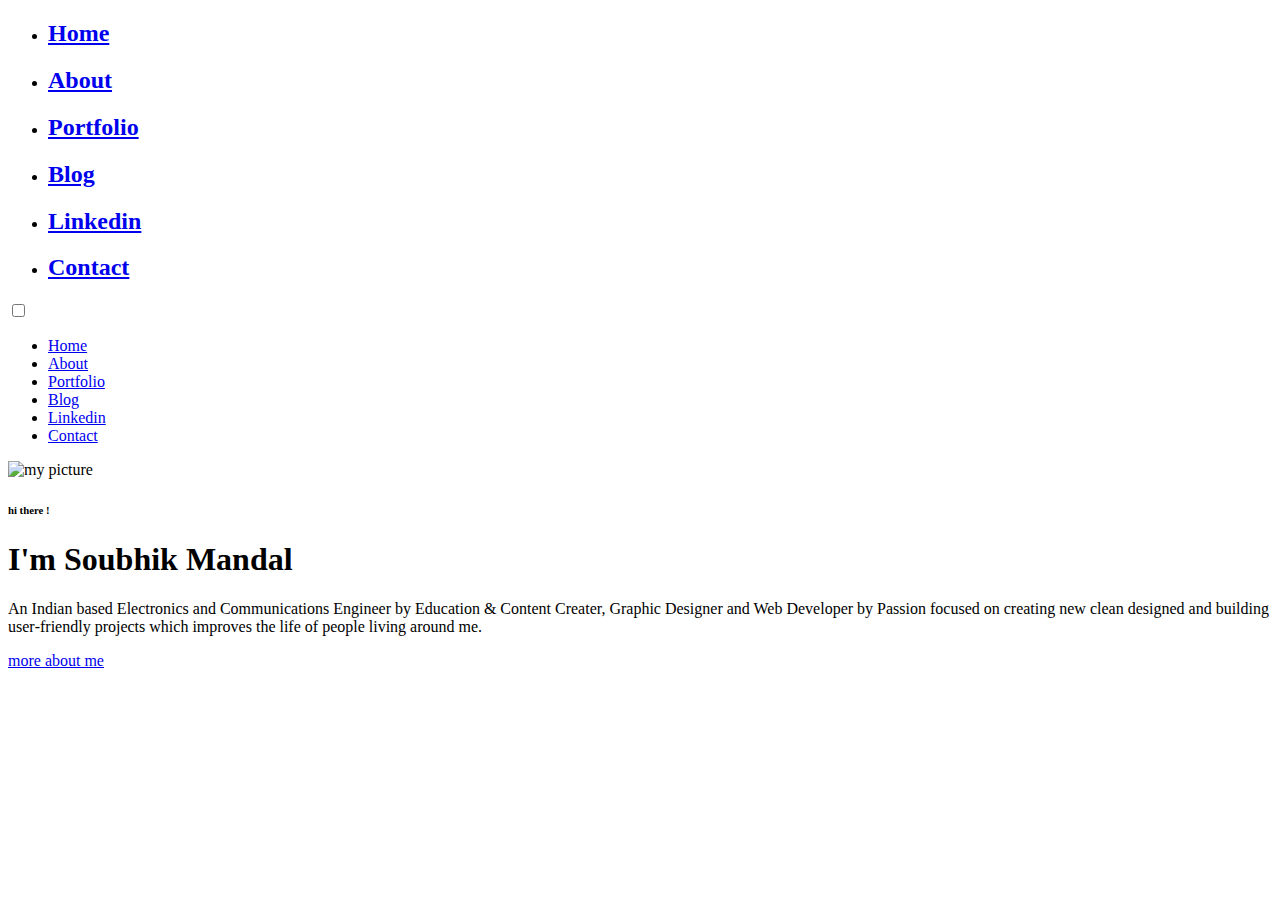
==== index.html @ 316447f0 "Add files via upload" ====
﻿<!DOCTYPE html>
<html lang="en">

<head>
    <meta charzset="utf-8">
    <title> Personal Portfolio</title>
    <meta name="viewport" content="width=device-width, initial-scale=1">

    <!-- Template Google Fonts -->
    <link href="https://fonts.googleapis.com/css?family=Poppins:400,400i,500,500i,600,600i,700,700i,800,800i,900,900i" rel="stylesheet">
    <link href="https://fonts.googleapis.com/css?family=Open+Sans:300,400,400i,600,600i,700" rel="stylesheet">

    <!-- Template CSS Files -->
    <link href="css/bootstrap.min.css" rel="stylesheet">
    <link href="css/preloader.min.css" rel="stylesheet">
    <link href="css/circle.css" rel="stylesheet">
    <link href="css/font-awesome.min.css" rel="stylesheet">
    <link href="css/fm.revealator.jquery.min.css" rel="stylesheet">
    <link href="css/style.css" rel="stylesheet">

    <!-- CSS Skin File -->
    <link href="css/skins/yellow.css" rel="stylesheet">
    <!-- Modernizr JS File -->
    <script src="js/modernizr.custom.js"></script>
</head>

<body class="home">
<!-- Live Style Switcher Starts - demo only -->
<!-- Live Style Switcher Ends - demo only -->
<!-- Header Starts -->
<header class="header" id="navbar-collapse-toggle">
    <!-- Fixed Navigation Starts -->
    <ul class="icon-menu d-none d-lg-block revealator-slideup revealator-once revealator-delay1">
        <li class="icon-box active">
            <i class="fa fa-home"></i>
            <a href="index.html">
                <h2>Home</h2>
            </a>
        </li>
        <li class="icon-box">
            <i class="fa fa-user"></i>
            <a href="about.html">
                <h2>About</h2>
            </a>
        </li>
        <li class="icon-box">
            <i class="fa fa-briefcase"></i>
            <a href="portfolio.html">
                <h2>Portfolio</h2>
            </a>
        </li>
        <li class="icon-box">
            <i class="fa fa-globe"></i>
            <a href="https://unknowndada.blogspot.com/">
                <h2>Blog</h2>
            </a>
        </li>
        <li class="icon-box">
            <i class="fa fa-linkedin"></i>
            <a href="https://www.linkedin.com/in/soubhikmandal200/">
                <h2>Linkedin</h2>
            </a>
        </li>
        <li class="icon-box">
            <i class="fa fa-envelope-open"></i>
            <a href="contact.html">
                <h2>Contact</h2>
            </a>
        </li>
    </ul>   
    <!-- Fixed Navigation Ends -->
    <!-- Mobile Menu Starts -->
    <nav role="navigation" class="d-block d-lg-none">
        <div id="menuToggle">
            <input type="checkbox" />
            <span></span>
            <span></span>
            <span></span>
            <ul class="list-unstyled" id="menu">
                <li class="active"><a href="index.html"><i class="fa fa-home"></i><span>Home</span></a></li>
                <li><a href="about.html"><i class="fa fa-user"></i><span>About</span></a></li>
                <li><a href="portfolio.html"><i class="fa fa-folder-open"></i><span>Portfolio</span></a></li>
                <li><a href="https://unknowndada.blogspot.com/"><i class="fa fa-globe"></i><span>Blog</span></a></li>
                <li><a href="https://www.linkedin.com/in/soubhikmandal200/"><i class="fa fa-linkedin"></i><span>Linkedin</span></a></li>
                <li><a href="contact.html"><i class="fa fa-envelope-open"></i><span>Contact</span></a></li>
                
            </ul>
        </div>
    </nav>
    <!-- Mobile Menu Ends -->
</header>
<!-- Header Ends -->
<!-- Main Content Starts -->
<section class="container-fluid main-container container-home p-0 revealator-slideup revealator-once revealator-delay1">
    <div class="color-block d-none d-lg-block"></div>
    <div class="row home-details-container align-items-center">
        <div class="col-lg-4 bg position-fixed d-none d-lg-block"></div>
        <div class="col-12 col-lg-8 offset-lg-4 home-details text-left text-sm-center text-lg-left">
            <div>
                <img src="img/profile.png" class="img-fluid main-img-mobile d-none d-sm-block d-lg-none" alt="my picture" />
                <h6 class="text-uppercase open-sans-font mb-0 d-block d-sm-none d-lg-block">hi there !</h6>
                <h1 class="text-uppercase poppins-font"><span>I'm</span> Soubhik Mandal</h1>
                <p class="open-sans-font">An Indian based Electronics and Communications Engineer by Education & Content Creater, Graphic Designer and Web Developer by Passion focused on creating new clean designed and building user‑friendly projects which improves the life of people living around me.</p>
                <a href="about.html" class="btn btn-about">more about me</a>
            </div>
        </div>
    </div>
</section>
<!-- Main Content Ends -->

<!-- Template JS Files -->
<script src="js/jquery-3.5.0.min.js"></script>
<script src="js/styleswitcher.js"></script>
<script src="js/preloader.min.js"></script>
<script src="js/fm.revealator.jquery.min.js"></script>
<script src="js/imagesloaded.pkgd.min.js"></script>
<script src="js/masonry.pkgd.min.js"></script>
<script src="js/classie.js"></script>
<script src="js/cbpGridGallery.js"></script>
<script src="js/jquery.hoverdir.js"></script>
<script src="js/popper.min.js"></script>
<script src="js/bootstrap.js"></script>
<script src="js/custom.js"></script>

</body>
</html>
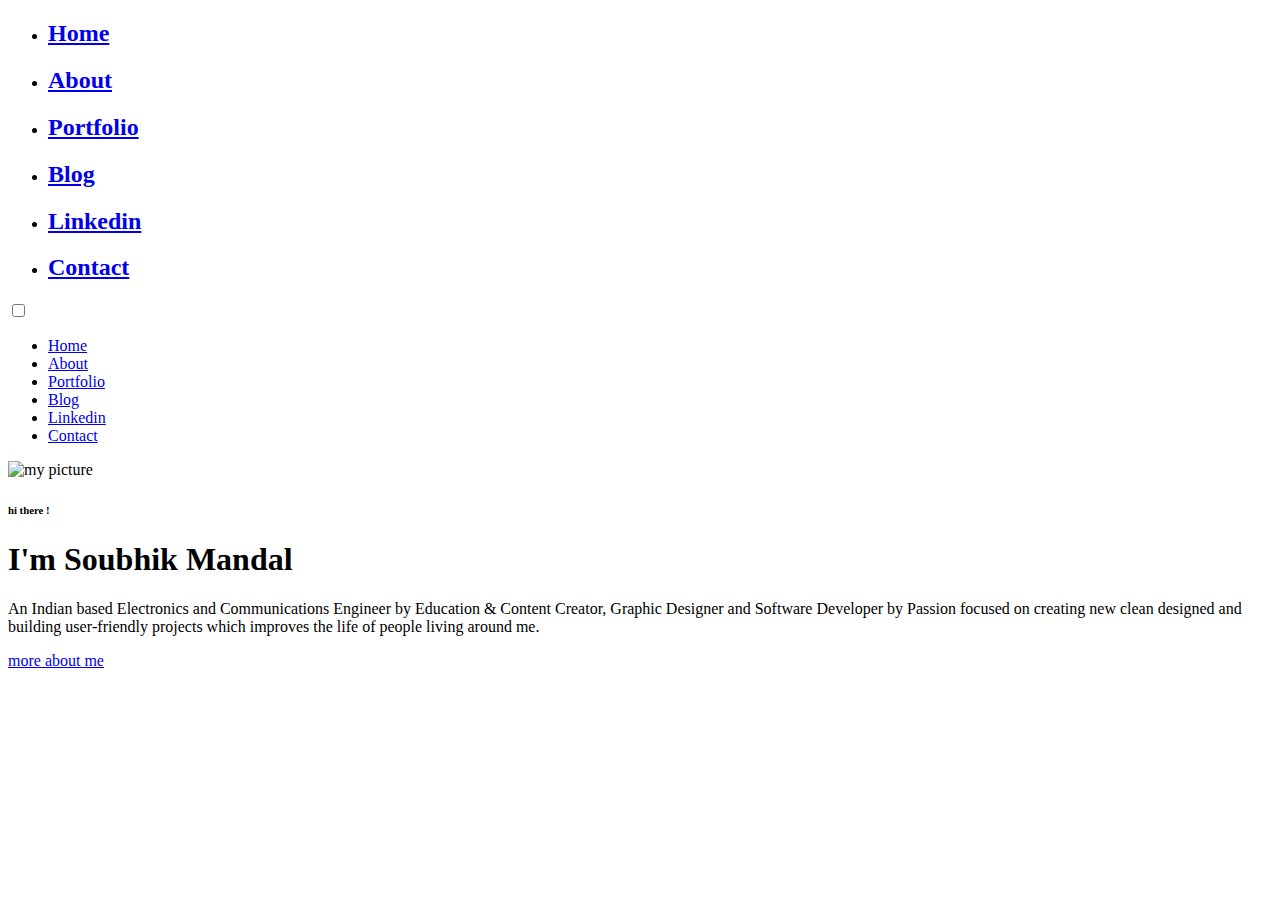
==== commit d3b6f9ca: "Update index.html" ====
--- a/index.html
+++ b/index.html
@@ -51,13 +51,13 @@
         </li>
         <li class="icon-box">
             <i class="fa fa-globe"></i>
-            <a href="https://unknowndada.blogspot.com/">
+            <a target="_blank" href="https://unknowndada.blogspot.com/">
                 <h2>Blog</h2>
             </a>
         </li>
         <li class="icon-box">
             <i class="fa fa-linkedin"></i>
-            <a href="https://www.linkedin.com/in/soubhikmandal200/">
+            <a target="_blank" href="https://www.linkedin.com/in/soubhikmandal200/">
                 <h2>Linkedin</h2>
             </a>
         </li>
@@ -80,8 +80,8 @@
                 <li class="active"><a href="index.html"><i class="fa fa-home"></i><span>Home</span></a></li>
                 <li><a href="about.html"><i class="fa fa-user"></i><span>About</span></a></li>
                 <li><a href="portfolio.html"><i class="fa fa-folder-open"></i><span>Portfolio</span></a></li>
-                <li><a href="https://unknowndada.blogspot.com/"><i class="fa fa-globe"></i><span>Blog</span></a></li>
-                <li><a href="https://www.linkedin.com/in/soubhikmandal200/"><i class="fa fa-linkedin"></i><span>Linkedin</span></a></li>
+                <li><a target="_blank" href="https://unknowndada.blogspot.com/"><i class="fa fa-globe"></i><span>Blog</span></a></li>
+                <li><a target="_blank" href="https://www.linkedin.com/in/soubhikmandal200/"><i class="fa fa-linkedin"></i><span>Linkedin</span></a></li>
                 <li><a href="contact.html"><i class="fa fa-envelope-open"></i><span>Contact</span></a></li>
                 
             </ul>
@@ -100,7 +100,7 @@
                 <img src="img/profile.png" class="img-fluid main-img-mobile d-none d-sm-block d-lg-none" alt="my picture" />
                 <h6 class="text-uppercase open-sans-font mb-0 d-block d-sm-none d-lg-block">hi there !</h6>
                 <h1 class="text-uppercase poppins-font"><span>I'm</span> Soubhik Mandal</h1>
-                <p class="open-sans-font">An Indian based Electronics and Communications Engineer by Education & Content Creater, Graphic Designer and Web Developer by Passion focused on creating new clean designed and building user‑friendly projects which improves the life of people living around me.</p>
+                <p class="open-sans-font">An Indian based Electronics and Communications Engineer by Education & Content Creator, Graphic Designer and Software Developer by Passion focused on creating new clean designed and building user‑friendly projects which improves the life of people living around me.</p>
                 <a href="about.html" class="btn btn-about">more about me</a>
             </div>
         </div>
@@ -123,4 +123,4 @@
 <script src="js/custom.js"></script>
 
 </body>
-</html>+</html>
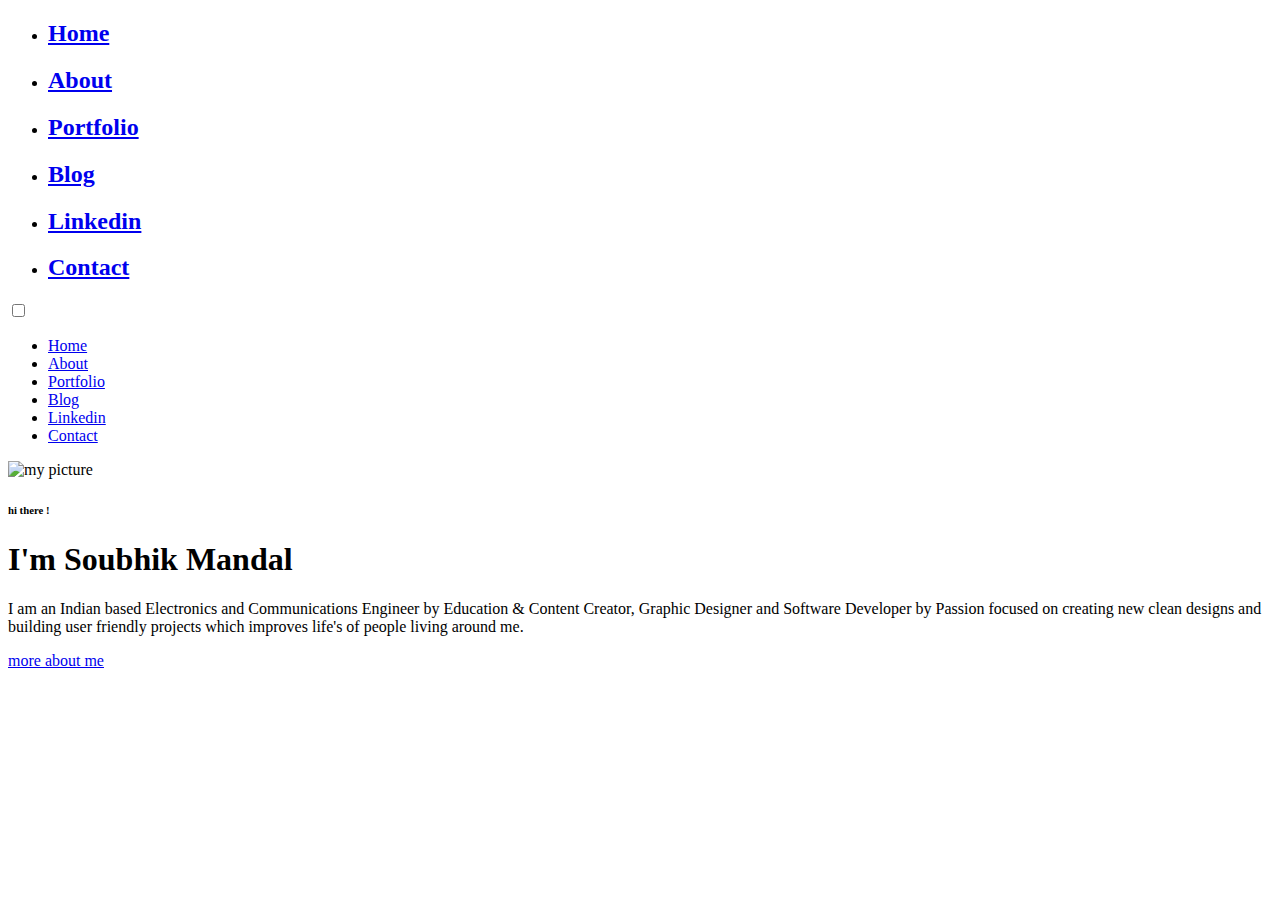
==== commit f9f819b1: "Update index.html" ====
--- a/index.html
+++ b/index.html
@@ -100,7 +100,7 @@
                 <img src="img/profile.png" class="img-fluid main-img-mobile d-none d-sm-block d-lg-none" alt="my picture" />
                 <h6 class="text-uppercase open-sans-font mb-0 d-block d-sm-none d-lg-block">hi there !</h6>
                 <h1 class="text-uppercase poppins-font"><span>I'm</span> Soubhik Mandal</h1>
-                <p class="open-sans-font">An Indian based Electronics and Communications Engineer by Education & Content Creator, Graphic Designer and Software Developer by Passion focused on creating new clean designed and building user‑friendly projects which improves the life of people living around me.</p>
+                <p class="open-sans-font">I am an Indian based Electronics and Communications Engineer by Education & Content Creator, Graphic Designer and Software Developer by Passion focused on creating new clean designs and building user friendly projects which improves life's of people living around me.</p>
                 <a href="about.html" class="btn btn-about">more about me</a>
             </div>
         </div>
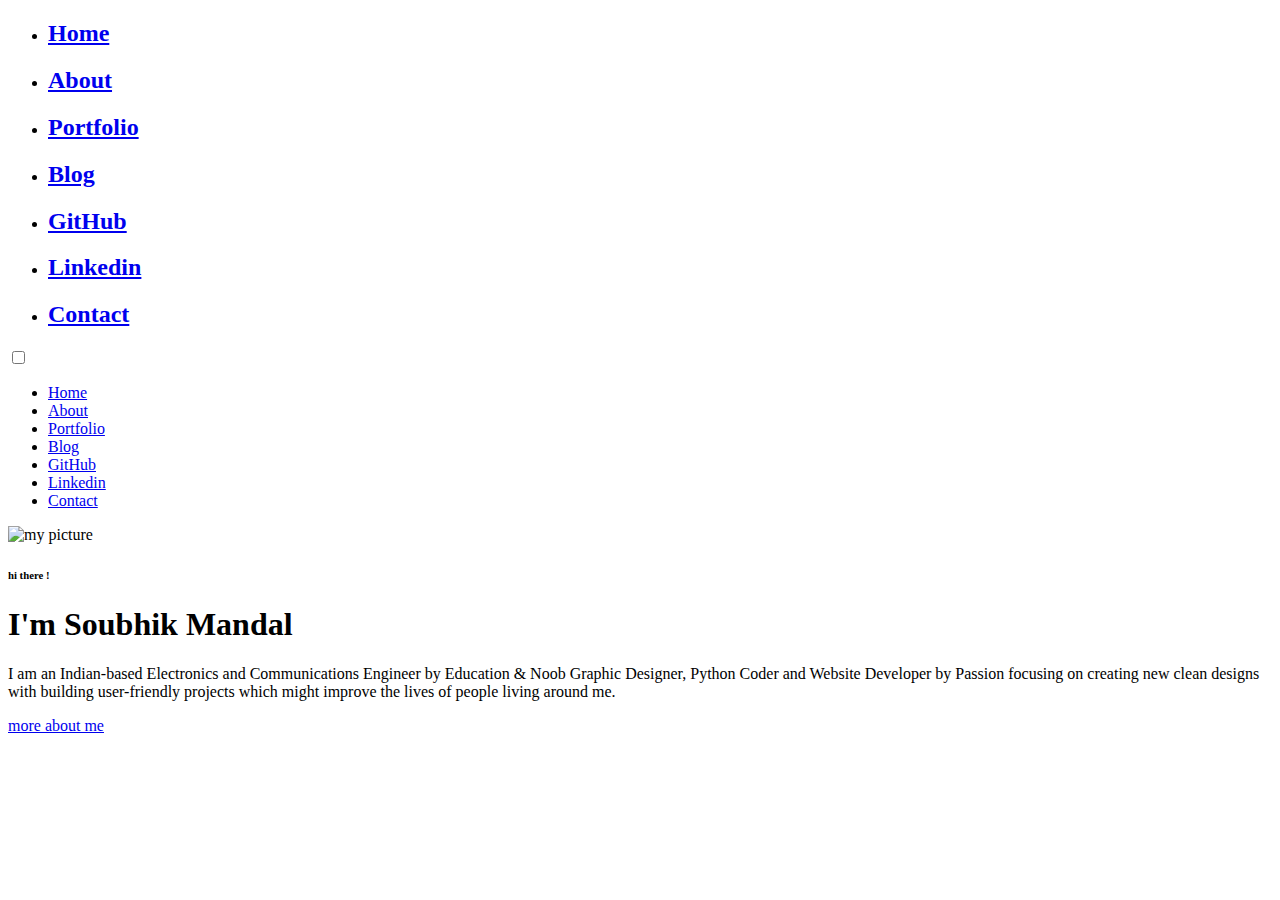
==== commit 9c5167ff: "Update index.html" ====
--- a/index.html
+++ b/index.html
@@ -56,8 +56,14 @@
             </a>
         </li>
         <li class="icon-box">
+            <i class="fa fa-github"></i>
+            <a target="_blank" href="https://github.com/soubhikmandal2000">
+                <h2>GitHub</h2>
+            </a>
+        </li>
+        <li class="icon-box">
             <i class="fa fa-linkedin"></i>
-            <a target="_blank" href="https://www.linkedin.com/in/soubhikmandal200/">
+            <a target="_blank" href="https://www.linkedin.com/in/soubhik-mandal-29a59a1bb/">
                 <h2>Linkedin</h2>
             </a>
         </li>
@@ -81,7 +87,8 @@
                 <li><a href="about.html"><i class="fa fa-user"></i><span>About</span></a></li>
                 <li><a href="portfolio.html"><i class="fa fa-folder-open"></i><span>Portfolio</span></a></li>
                 <li><a target="_blank" href="https://unknowndada.blogspot.com/"><i class="fa fa-globe"></i><span>Blog</span></a></li>
-                <li><a target="_blank" href="https://www.linkedin.com/in/soubhikmandal200/"><i class="fa fa-linkedin"></i><span>Linkedin</span></a></li>
+                <li><a target="_blank" href="https://github.com/soubhikmandal2000"><i class="fa fa-github"></i><span>GitHub</span></a></li>
+                <li><a target="_blank" href="https://www.linkedin.com/in/soubhik-mandal-29a59a1bb/"><i class="fa fa-linkedin"></i><span>Linkedin</span></a></li>
                 <li><a href="contact.html"><i class="fa fa-envelope-open"></i><span>Contact</span></a></li>
                 
             </ul>
@@ -100,7 +107,7 @@
                 <img src="img/profile.png" class="img-fluid main-img-mobile d-none d-sm-block d-lg-none" alt="my picture" />
                 <h6 class="text-uppercase open-sans-font mb-0 d-block d-sm-none d-lg-block">hi there !</h6>
                 <h1 class="text-uppercase poppins-font"><span>I'm</span> Soubhik Mandal</h1>
-                <p class="open-sans-font">I am an Indian based Electronics and Communications Engineer by Education & Content Creator, Graphic Designer and Software Developer by Passion focused on creating new clean designs and building user friendly projects which improves life's of people living around me.</p>
+                <p class="open-sans-font">I am an Indian-based Electronics and Communications Engineer by Education & Noob Graphic Designer, Python Coder and Website Developer by Passion focusing on creating new clean designs with building user-friendly projects which might improve the lives of people living around me.</p>
                 <a href="about.html" class="btn btn-about">more about me</a>
             </div>
         </div>
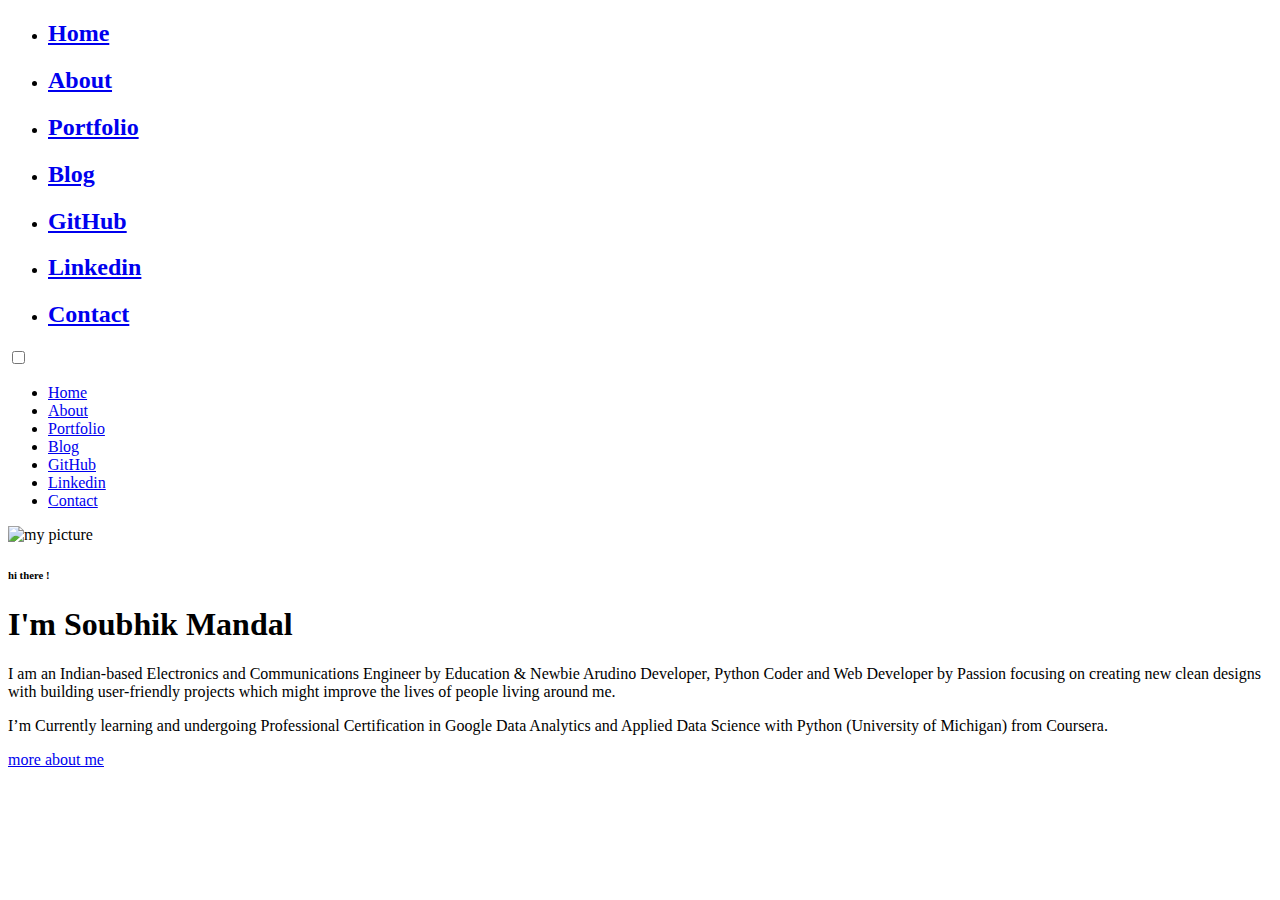
==== commit 4aae2185: "Update index.html" ====
--- a/index.html
+++ b/index.html
@@ -107,7 +107,13 @@
                 <img src="img/profile.png" class="img-fluid main-img-mobile d-none d-sm-block d-lg-none" alt="my picture" />
                 <h6 class="text-uppercase open-sans-font mb-0 d-block d-sm-none d-lg-block">hi there !</h6>
                 <h1 class="text-uppercase poppins-font"><span>I'm</span> Soubhik Mandal</h1>
-                <p class="open-sans-font">I am an Indian-based Electronics and Communications Engineer by Education & Noob Graphic Designer, Python Coder and Website Developer by Passion focusing on creating new clean designs with building user-friendly projects which might improve the lives of people living around me.</p>
+                <p class="open-sans-font">
+									I am an Indian-based Electronics and Communications Engineer by Education & 
+									Newbie Arudino Developer, Python Coder and Web Developer by Passion 
+									focusing on creating new clean designs with building user-friendly projects 
+									which might improve the lives of people living around me.
+								</p>
+								<p>  I’m Currently learning and undergoing Professional Certification in Google Data Analytics and Applied Data Science with Python (University of Michigan) from Coursera. </p>
                 <a href="about.html" class="btn btn-about">more about me</a>
             </div>
         </div>
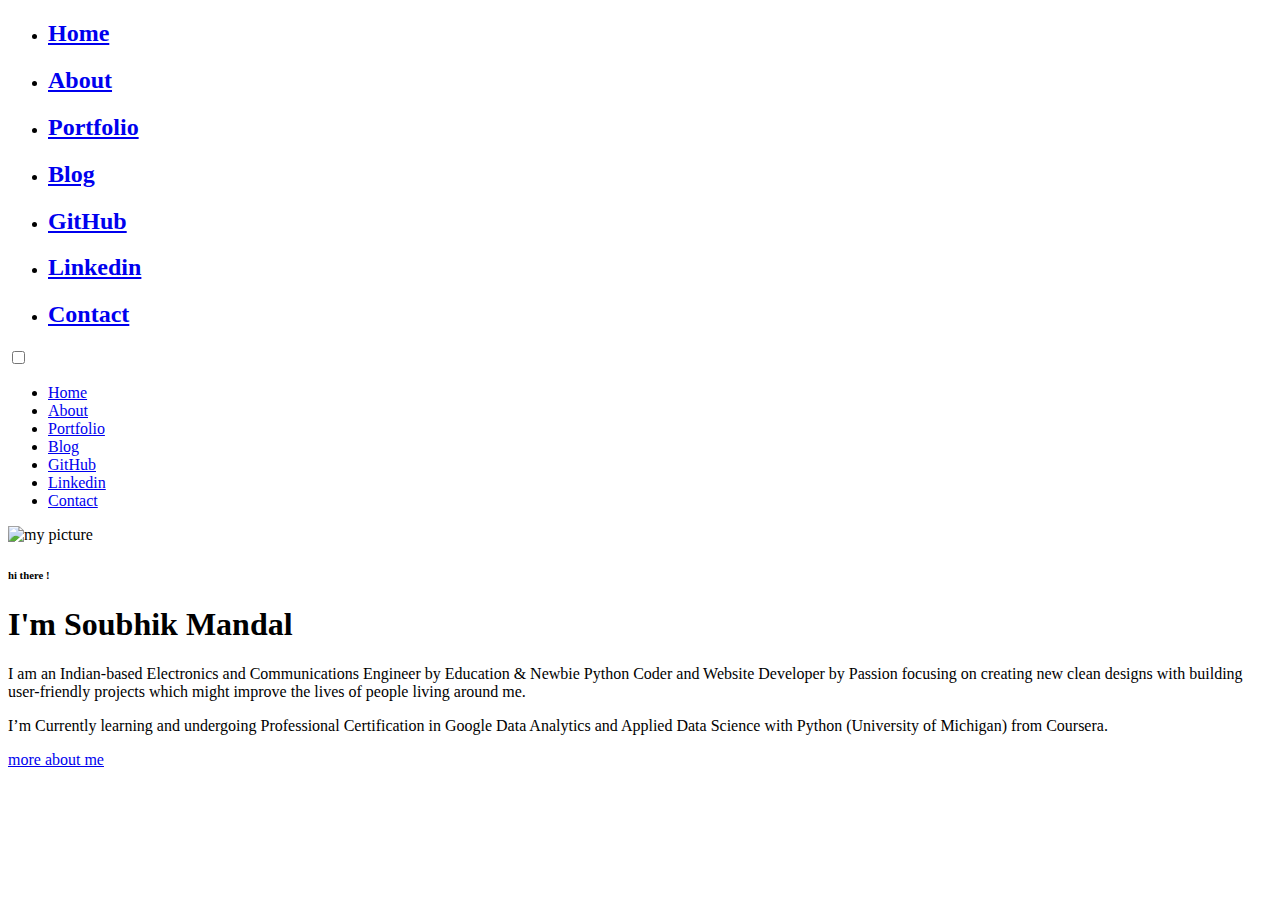
==== commit 05c1b714: "Update index.html" ====
--- a/index.html
+++ b/index.html
@@ -108,10 +108,7 @@
                 <h6 class="text-uppercase open-sans-font mb-0 d-block d-sm-none d-lg-block">hi there !</h6>
                 <h1 class="text-uppercase poppins-font"><span>I'm</span> Soubhik Mandal</h1>
                 <p class="open-sans-font">
-									I am an Indian-based Electronics and Communications Engineer by Education & 
-									Newbie Arudino Developer, Python Coder and Web Developer by Passion 
-									focusing on creating new clean designs with building user-friendly projects 
-									which might improve the lives of people living around me.
+									I am an Indian-based Electronics and Communications Engineer by Education & Newbie Python Coder and Website Developer by Passion focusing on creating new clean designs with building user-friendly projects which might improve the lives of people living around me.
 								</p>
 								<p>  I’m Currently learning and undergoing Professional Certification in Google Data Analytics and Applied Data Science with Python (University of Michigan) from Coursera. </p>
                 <a href="about.html" class="btn btn-about">more about me</a>
